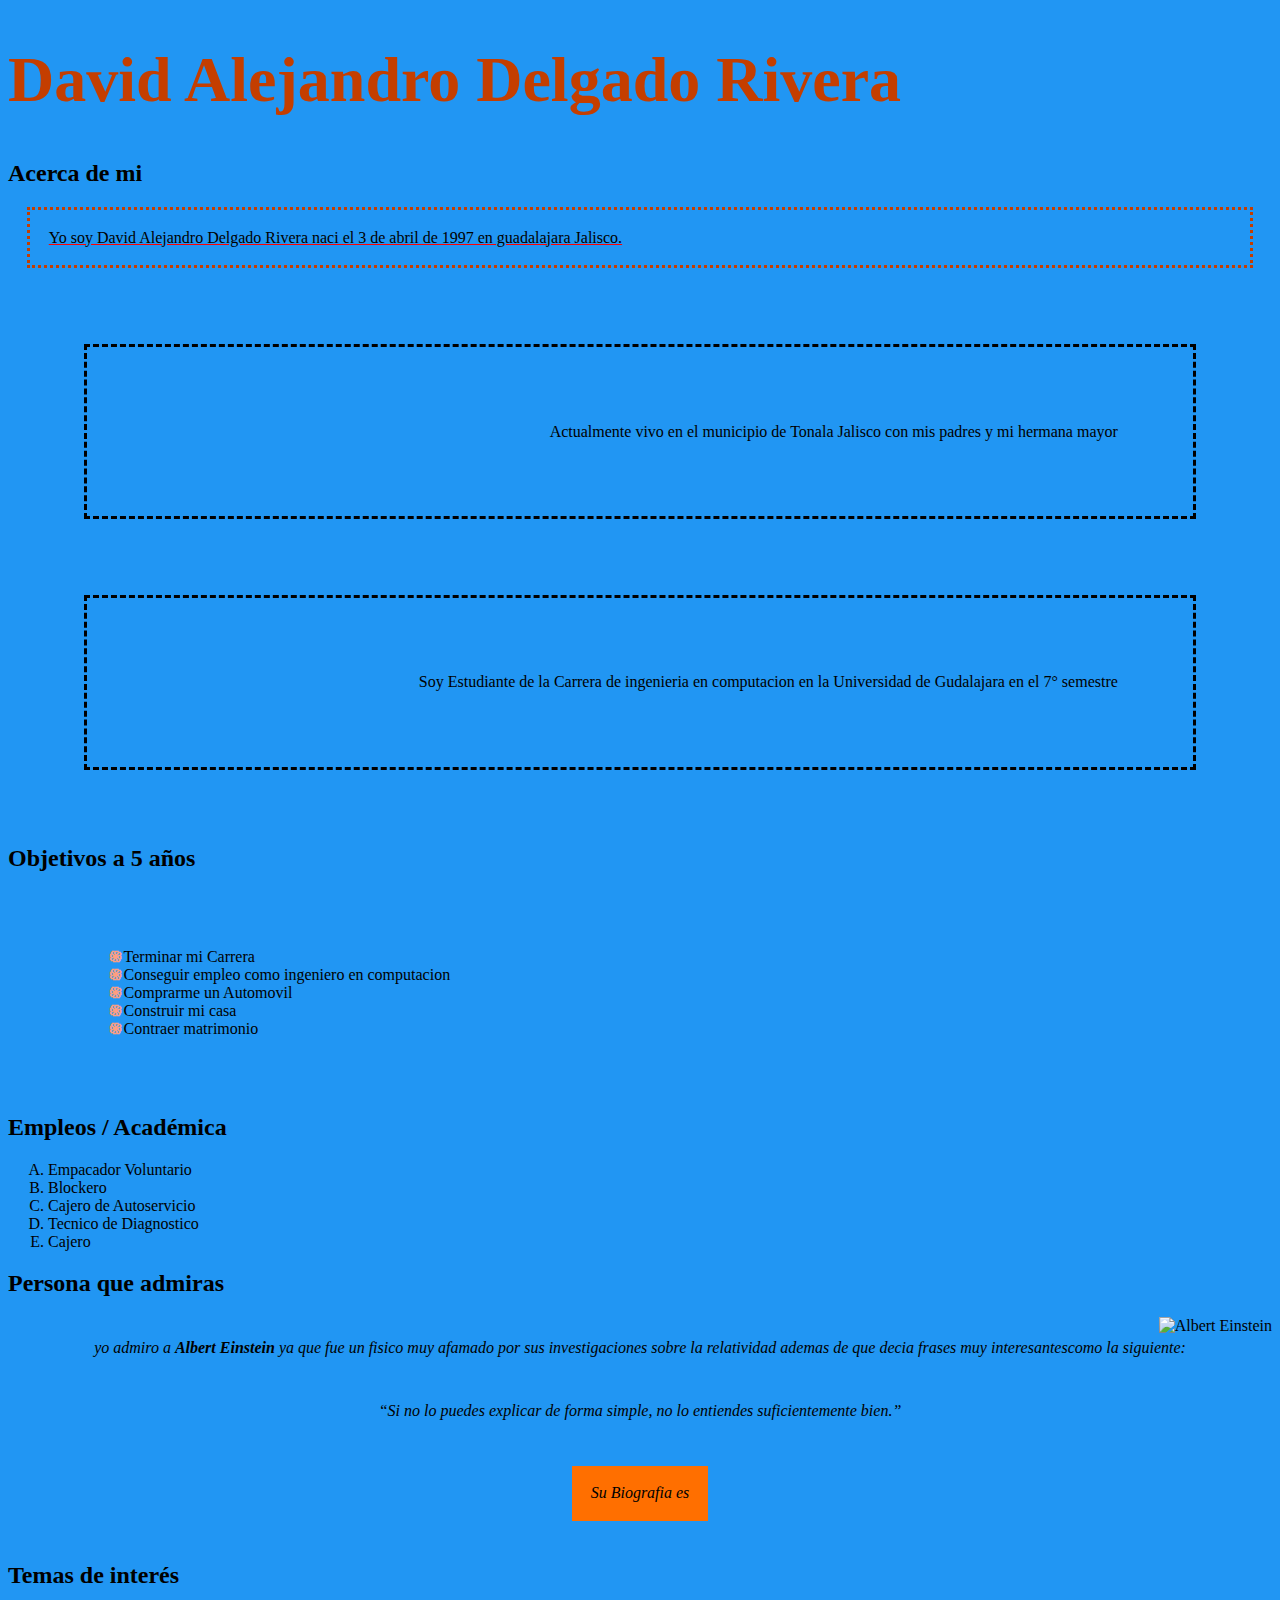
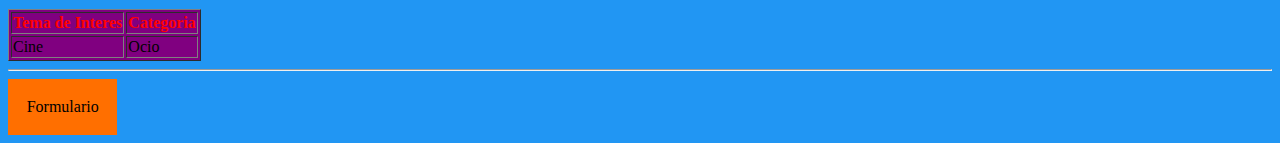
==== index.html @ 230ffa71 "first commit" ====
<!DOCTYPE html>
<html>
<head>
    <meta charset="utf-8" />
    <link rel="stylesheet" href="styles.css">
    <title>David Delgado</title>
</head>
<body>
    <h1>David Alejandro Delgado Rivera </h1>
    <h2>Acerca de mi</h2>
    <p id="Biografia">Yo soy David Alejandro Delgado Rivera naci el  3  de abril de  1997 en guadalajara Jalisco.</p>
    <p class="bio">Actualmente vivo en el municipio de Tonala Jalisco con mis padres y mi hermana mayor</p>
    <p class="bio">Soy Estudiante de la Carrera de ingenieria en computacion en la Universidad de Gudalajara en el 7° semestre </p>
    <h2>Objetivos a 5 años</h2>
    <ul >
        <li>Terminar mi Carrera</li>
        <li>Conseguir empleo como ingeniero en computacion</li>
        <li>Comprarme un Automovil</li>
        <li>Construir mi casa </li>
        <li>Contraer matrimonio</li>
    </ul>
    <h2>Empleos / Académica</h2>
    <ol type="A">
        <li>Empacador Voluntario</li>
        <li>Blockero</li>
        <li>Cajero de Autoservicio</li>
        <li>Tecnico de Diagnostico</li>
        <li>Cajero</li>
    </ol>
    <h2>Persona que admiras</h2>
        <image  src="https://upload.wikimedia.org/wikipedia/commons/thumb/d/d3/Albert_Einstein_Head.jpg/800px-Albert_Einstein_Head.jpg" alt="Albert Einstein"/>
        <p class= "center">yo admiro a <strong>Albert Einstein</strong> ya que fue un fisico muy afamado por sus investigaciones sobre la relatividad ademas de que decia frases muy interesantescomo la siguiente:</p>
        <p class= "center"><q>Si no lo puedes explicar de forma simple, no lo entiendes suficientemente bien.</q></p>
        <p class= "center"><a href="https://es.wikipedia.org/wiki/Albert_Einstein" target="_blank">Su Biografia es</a></p> 
    <h2>Temas de interés</h2>
    <table border="1px">
       
        <thead>
            <tr>
                <th>Tema de Interes</th>
                <th>Categoria</th>
            </tr>
            
        </thead> 
        
        <tr>
            <td>Cine</td>
            <td>Ocio</td>

        </tr>
        
    </table>
    <hr>
    <a href="form.html">Formulario</a>
</body>
</html>
---- styles.css ----
body{
    background-color: #2196f3;
}
img {
    float: right;
}

ul {
    list-style: none; 
    margin: 2cm;
  }
  
  ul li::before {
    content: "\058D";  
    color:#ff9e80; 
    font-weight: bold;
    display: inline-block; 
    width: 1em; 
    margin-left: -1em;
  }
  a {

    text-decoration: none;
    color: black;
    background-color: #ff6f00;
    padding: 14pt;
    text-align: center;
    text-decoration: none;
    display: inline-block;
    
  }
  a:hover{
    background-color: #c43e00;
  }

  h1{

   color: #c43e00;
   font-size: 4em;
  }
  #Biografia {

      border-style: dotted;
      border-color: #c43e00;
      margin: .5cm;
      padding: .5cm;
      text-decoration: underline red;
  }
  p.bio{
    text-align: right;
    border-style: dashed;
    margin: 2cm;
    padding: 2cm;
    font-family: 'Lucida Sans', 'Lucida Sans Regular', 'Lucida Grande';
    
  }
  p.center{
    text-align: center;
    font-style: italic;
  }
  p {
    margin: 1cm;
    padding:  .1cm;
  }

  th{
      color: red;
  }
  table {
      background: purple;
  }
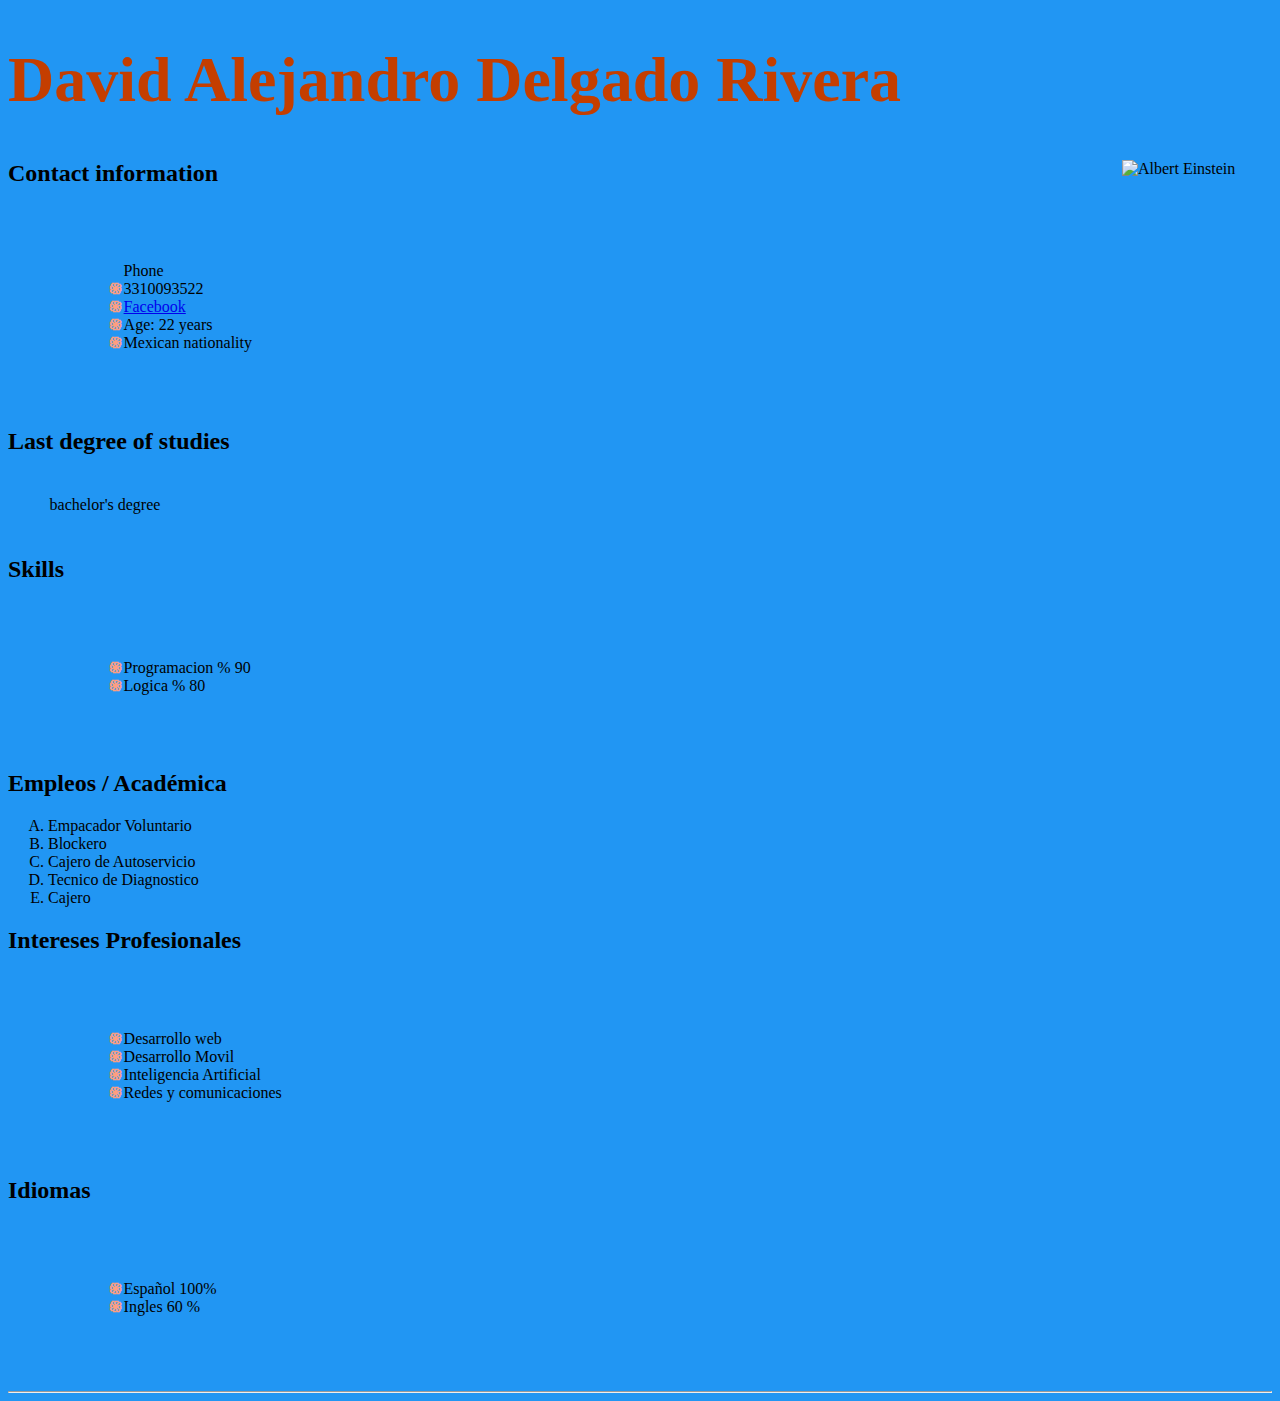
==== commit 49c89265: "ok" ====
--- a/index.html
+++ b/index.html
@@ -7,17 +7,24 @@
 </head>
 <body>
     <h1>David Alejandro Delgado Rivera </h1>
-    <h2>Acerca de mi</h2>
-    <p id="Biografia">Yo soy David Alejandro Delgado Rivera naci el  3  de abril de  1997 en guadalajara Jalisco.</p>
-    <p class="bio">Actualmente vivo en el municipio de Tonala Jalisco con mis padres y mi hermana mayor</p>
-    <p class="bio">Soy Estudiante de la Carrera de ingenieria en computacion en la Universidad de Gudalajara en el 7° semestre </p>
-    <h2>Objetivos a 5 años</h2>
+    <image  style="width:150px; height:150px;" src="https://upload.wikimedia.org/wikipedia/commons/thumb/d/d3/Albert_Einstein_Head.jpg/800px-Albert_Einstein_Head.jpg" alt="Albert Einstein"/>
+    <div class="Contacto">
+        <h2>Contact information</h2>
+        <ul >Phone
+            <li>3310093522</li>
+            <li><a class="normal" href="www.facebook.com">Facebook</a></li>
+            <li>Age: 22 years</li>
+            <li>Mexican nationality </li>
+        </ul>
+
+    </div>
+    <h2>Last degree of studies
+    </h2>
+    <p>bachelor's degree</p>
+    <h2>Skills</h2>
     <ul >
-        <li>Terminar mi Carrera</li>
-        <li>Conseguir empleo como ingeniero en computacion</li>
-        <li>Comprarme un Automovil</li>
-        <li>Construir mi casa </li>
-        <li>Contraer matrimonio</li>
+        <li>Programacion % 90</li>
+        <li>Logica % 80</li>
     </ul>
     <h2>Empleos / Académica</h2>
     <ol type="A">
@@ -27,30 +34,18 @@
         <li>Tecnico de Diagnostico</li>
         <li>Cajero</li>
     </ol>
-    <h2>Persona que admiras</h2>
-        <image  src="https://upload.wikimedia.org/wikipedia/commons/thumb/d/d3/Albert_Einstein_Head.jpg/800px-Albert_Einstein_Head.jpg" alt="Albert Einstein"/>
-        <p class= "center">yo admiro a <strong>Albert Einstein</strong> ya que fue un fisico muy afamado por sus investigaciones sobre la relatividad ademas de que decia frases muy interesantescomo la siguiente:</p>
-        <p class= "center"><q>Si no lo puedes explicar de forma simple, no lo entiendes suficientemente bien.</q></p>
-        <p class= "center"><a href="https://es.wikipedia.org/wiki/Albert_Einstein" target="_blank">Su Biografia es</a></p> 
-    <h2>Temas de interés</h2>
-    <table border="1px">
-       
-        <thead>
-            <tr>
-                <th>Tema de Interes</th>
-                <th>Categoria</th>
-            </tr>
-            
-        </thead> 
-        
-        <tr>
-            <td>Cine</td>
-            <td>Ocio</td>
-
-        </tr>
-        
-    </table>
+    <h2>Intereses Profesionales </h2>
+    <ul >
+        <li>Desarrollo web </li>
+        <li>Desarrollo Movil</li>
+        <li>Inteligencia Artificial</li>
+        <li>Redes y comunicaciones</li>
+    </ul>
+    <h2>Idiomas </h2>
+    <ul >
+        <li>Español 100% </li>
+        <li>Ingles 60 %</li>
+    </ul>
     <hr>
-    <a href="form.html">Formulario</a>
 </body>
 </html>--- a/styles.css
+++ b/styles.css
@@ -18,7 +18,7 @@
     width: 1em; 
     margin-left: -1em;
   }
-  a {
+/*   a {
 
     text-decoration: none;
     color: black;
@@ -28,10 +28,11 @@
     text-decoration: none;
     display: inline-block;
     
-  }
+  } */
   a:hover{
     background-color: #c43e00;
   }
+
 
   h1{
 
